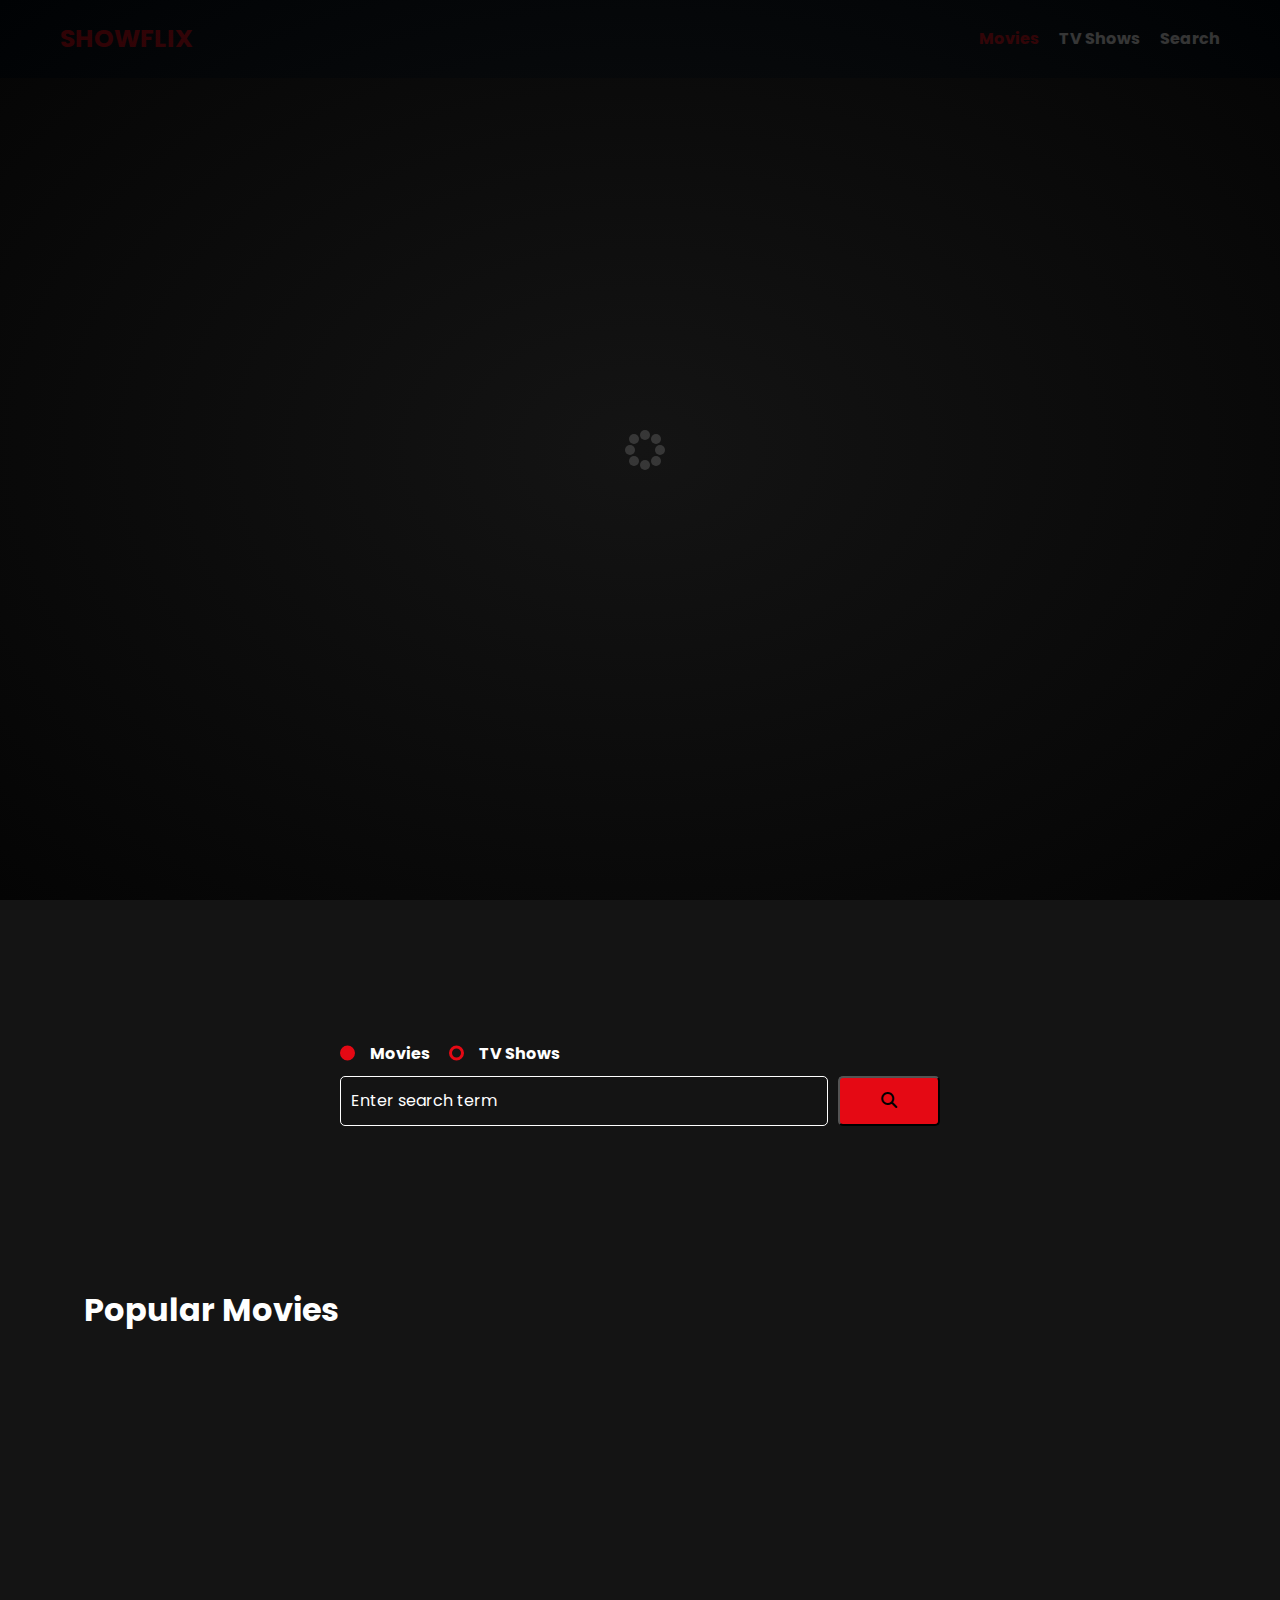
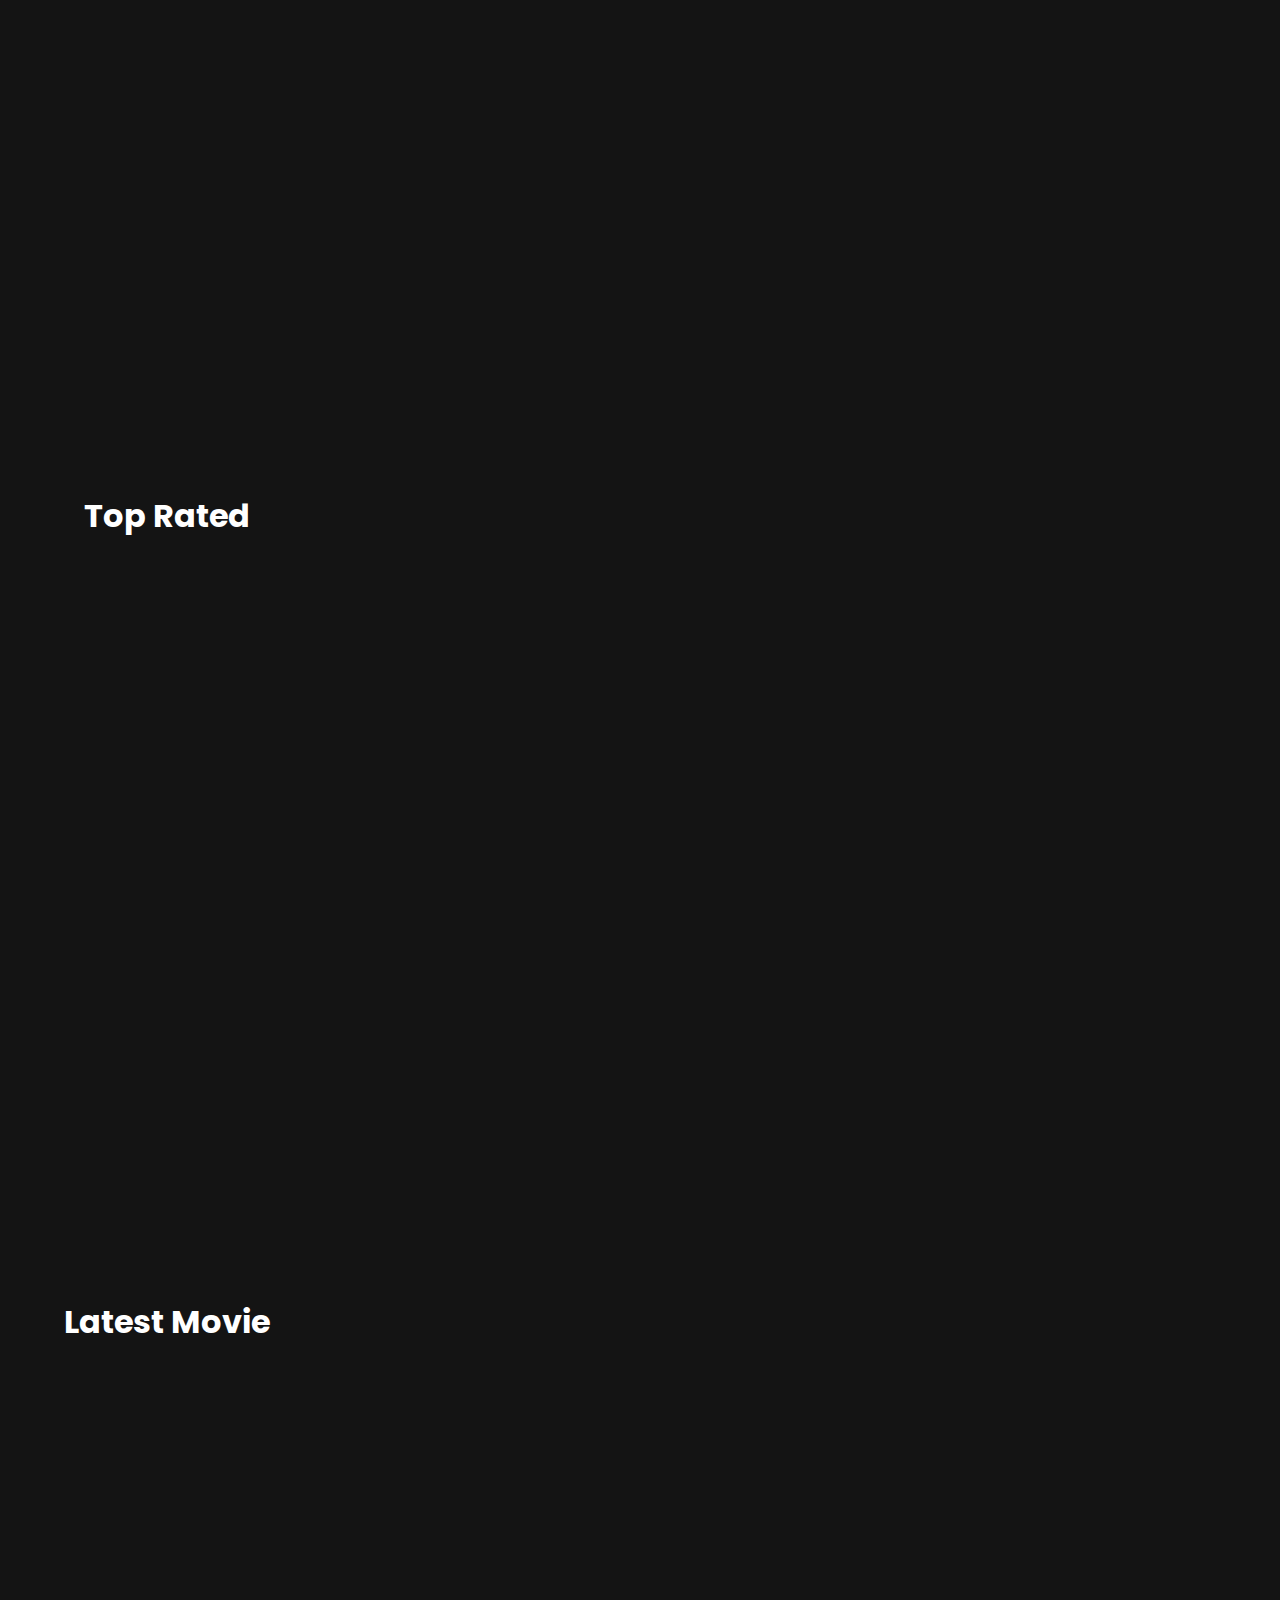
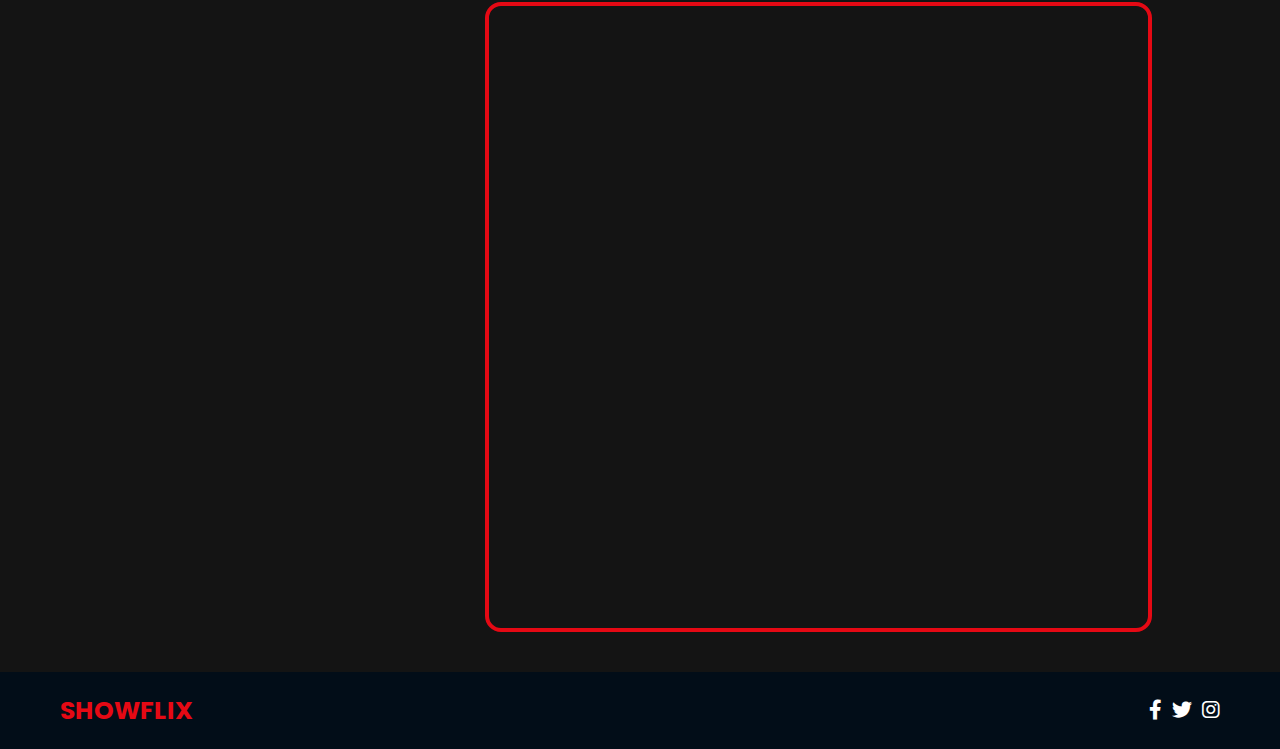
==== index.html @ 5c9a3d59 "Add files via upload" ====
<!DOCTYPE html>
<html lang="en">

<head>
    <meta charset="UTF-8" />
    <meta http-equiv="X-UA-Compatible" content="IE=edge">
    <meta name="viewport" content="width=device-width, initial-scale=1.0">
    <link rel="preconnect" href="https://fonts.googleapis.com">
    <link rel="preconnect" href="https://fonts.gstatic.com" crossorigin>
    <link href="https://fonts.googleapis.com/css2?family=Poppins:wght@300;400;700&display=swap" rel="stylesheet">
    <link rel="stylesheet" href="lib/swiper.css">
    <link rel="stylesheet" href="lib/fontawesome.css">
    <link rel="stylesheet" href="css/style.css">
    <link rel="stylesheet" href="css/spinner.css">
    <script src="lib/swiper.js"></script>
    <script src="js/script.js" defer></script>
    <title>ShowFlix</title>
</head>

<body>
    <header class="main-header">
        <div class="container">
            <div class="logo">
                <a href="/index.html"><span class="text-secondary">ShowFlix</span></a>
            </div>

            <nav>
                <ul>
                    <li>
                        <a href="/index.html" class="nav-link">Movies</a>
                    </li>
                    <li>
                        <a href="/shows.html" class="nav-link">TV Shows</a>
                    </li>
                    <li>
                        <a href="#search" class="nav-link">Search</a>
                    </li>
                </ul>
            </nav>
        </div>
    </header>

    <!-- Hero Slider Section -->
    <section class="hero-section">
        <div class="swiper-1">
            <div class="swiper-wrapper"></div>
        </div>
    </section>

    <!-- Search Movies -->
    <section class="search" id="search">
        <div class="container">
            <div id="alert"></div>
            <form action="/search.html" class="search-form">
                <!-- movies and shows radio box -->
                <div class="search-radio">
                    <input type="radio" id="movie" name="type" value="movie" checked>
                    <label for="movie">Movies</label>
                    <input type="radio" id="tv" name="type" value="tv">
                    <label for="tv">TV Shows</label>
                </div>


                <div class="search-flex">
                    <input type="text" name="search-term" id="search-term" placeholder="Enter search term">
                    <button class="btn" type="submit">
                        <i class="fas fa-search"></i>
                    </button>
                </div>
            </form>
        </div>
    </section>

    <!-- Popular Movies Slider Section -->
    <section class="container popular">
        <h2>Popular Movies</h2>
        <div class="swiper-2">
            <div class="swiper-wrapper"></div>
    </section>

    <!-- Top Rated Slider Section -->
    <section class="container top-rated">
        <h2>Top Rated</h2>
        <div class="swiper-2">
            <div class="swiper-wrapper"></div>
    </section>

    <!-- Latest Movie Section -->
    <div class="latest">
        <h2>Latest Movie</h2>
        <section class="latest-movie">

        </section>
    </div>


    <!-- Vertical slide Section-->
    <section class="grid">
        <div class="swiper-3">
            <div class="swiper-wrapper"></div>
        </div>

        <div class="content-overview"></div>
    </section>

    <!-- Footer -->
    <footer class="main-footer">
        <div class="container">
            <div class="logo"><span class="text-secondary">ShowFlix</span></div>
            <div class="social-links">
                <a href="https://www.facebook.com" target="_blank"><i class="fab fa-facebook-f"></i></a>
                <a href="https://www.twitter.com" target="_blank"><i class="fab fa-twitter"></i></a>
                <a href="https://www.instagram.com" target="_blank"><i class="fab fa-instagram"></i></a>
            </div>
        </div>
    </footer>


    <div class="spinner"></div>
</body>

</html>
---- css/style.css ----
@import url('https://fonts.googleapis.com/css2?family=Poppins:wght@300;400;700&display=swap');

/* || CSS RESET */
*,
*::before,
*::after {
    box-sizing: border-box;
}

* {
    font: inherit;
    margin: 0;
    padding: 0;
}

ul[role="list"],
ol[role="list"] {
    list-style: none;
}

html:focus-within {
    scroll-behavior: smooth;
}

html,
body {
    height: 100%;
}

body {
    line-height: 1.5;
    text-rendering: optimizeSpeed;
}

a:not([class]) {
    text-decoration-skip-ink: auto;
}

img,
picture,
svg {
    display: block;
    max-width: 100%;
}

/* || RESET ENDS */
:root {
    --color-primary: #141414;
    --color-secondary: #e50914;
    --color-white: #ffff;
}

body {
    font-family: 'Poppins', sans-serif;
    font-size: 1rem;
    background: var(--color-primary);
    color: var(--color-white);
    overflow-x: hidden;
}

a {
    color: var(--color-white);
    text-decoration: none;
}

ul {
    list-style: none;
}

.text-primary {
    color: var(--color-secondary);
}

.text-secondary {
    color: var(--color-secondary);
}

.container {
    max-width: 1200px;
    width: 100%;
    margin: 0 auto;
    padding: 0 20px;
}

.main-header .container {
    display: flex;
    justify-content: space-between;
    align-items: center;
    padding: 0 20px;
}

.main-header {
    padding: 20px 0;
    background: #020d18;
}

.main-header .logo {
    color: #fff;
    font-size: 25px;
    font-weight: 700;
    text-transform: uppercase;
}

.main-header ul {
    display: flex;
}

.main-header ul li {
    margin-left: 20px;
}

.main-header ul li a {
    font-size: 16px;
    font-weight: bold;
}

.main-header ul li a:hover {
    color: var(--color-secondary);
}

.active {
    color: var(--color-secondary);
    font-weight: 700;
}

/* Hero Section */
.hero-section .width-control {
    width: 100%;
    padding-left: 6em;
    text-align: left;
    font-weight: bold;
}

.hero-section .overview,
.hero-section .title {
    width: 50%;
}

.hero-section span {
    color: var(--color-secondary);
    font-weight: bold;
}

.hero-section .title {
    font-size: 4em;
    font-weight: bold;
    text-transform: uppercase;
}

.hero-section .rating,
.hero-section .overview,
.hero-section .releaseDate {
    margin-bottom: 1.2em;
}

.hero-section .rating i {
    color: #ecba12;
}

/* Upcoming */
.top-rated,
.popular,
.latest,
.airing {
    max-width: 90%;
    margin-top: 6em;
}

.top-rated h2,
.popular h2,
.latest h2,
.airing h2 {
    font-size: 2em;
    font-weight: bold;
    margin-bottom: 1em;
}

.top-rated .swiper-slide:hover,
.popular .swiper-slide:hover,
.airing .swiper-slide:hover {
    transform: scale(1.1);
    transition: all 0.5s ease-in-out;
}

.top-rated .swiper-slide,
.popular .swiper-slide,
.airing .swiper-slide {
    height: fit-content;
}

.swiper-rating {
    padding: 10px;
    font-weight: bold;
}

/* Search */
.search {
    padding: 4em;
}

.search .container {
    display: flex;
    justify-content: center;
    align-items: center;
    flex-direction: column;
}

.search .container h2 {
    margin-bottom: 20px;
}

.search .container form {
    width: 100%;
    max-width: 600px;
}

.search-radio label {
    margin-right: 15px;
    font-weight: bold;
}

.search-flex {
    display: flex;
    justify-content: space-between;
    align-items: center;
    margin-top: 10px;
}

.search .container form input[type='text'] {
    flex: 6;
    width: 100%;
    height: 50px;
    padding: 10px;
    margin-right: 10px;
    border: 1px solid var(--color-white);
    border-radius: 5px;
    background: transparent;
    color: var(--color-white);
}

.search .container form input[type='text']::placeholder {
    color: var(--color-white);
}

.search .container form input[type='text']:focus {
    outline: none;
}

.search .container form button {
    flex: 1;
    display: block;
    width: 100%;
    padding: 10px;
    border-radius: 5px;
    height: 50px;
    cursor: pointer;
    background: var(--color-secondary);
    color: #000;
}

.search .container form button:hover {
    background: transparent;
    color: var(--color-white);
    border-color: var(--color-secondary);
}

.search-radio input[type="radio"] {
    display: none;
}

.search-radio label {
    position: relative;
    padding-left: 30px;
    cursor: pointer;
}

.search-radio label::before {
    content: "";
    position: absolute;
    left: 0;
    top: 50%;
    transform: translateY(-50%);
    width: 15px;
    height: 15px;
    border: 3px solid var(--color-secondary);
    border-radius: 50%;
}

.search-radio input[type="radio"]:checked+label::before {
    background: var(--color-secondary);
    border: 2px solid var(--color-secondary);
}

/* Slider */
.swiper-1 {
    width: 100%;
    height: 100vh;
}

.swiper-2 {
    width: 100%;
    height: 70vh;
}

.swiper-slide {
    text-align: center;
    font-size: 18px;
    background: #020d18;
    display: flex;
    flex-direction: column;
    justify-content: center;
    align-items: center;
    background-size: cover;
    background-position: center;
    background-repeat: no-repeat;
}

.swiper-slide img {
    display: block;
    width: 100%;
    height: 100%;
    object-fit: cover;
}

/* the Vertical slide Section */
.grid {
    display: grid;
    grid-template-columns: 1fr 2fr;
    max-width: 80%;
    grid-gap: 3em;
    height: 70vh;
    margin: 2.5em auto;
}


.swiper-3 {
    grid-column: 1/2;
    width: 100%;
    background: var(--color-primary);
    padding: 3em 1em;
}

.content-overview {
    grid-column: 2/4;
    padding: 4em;
    color: white;
    border-radius: 1em;
    height: 100%;
    display: flex;
    flex-direction: column;
    justify-content: center;
    border: 4px solid var(--color-secondary);
    font-weight: bold;
}

.content-overview .overview,
.content-overview .title {
    width: 80%;
}

.content-overview span {
    color: var(--color-secondary);
}

.content-overview .overview {
    max-height: 150px;
    overflow-y: auto;
}

::-webkit-scrollbar {
    width: 7px;
}

::-webkit-scrollbar-thumb {
    background-color: var(--color-secondary);
    border-radius: 1em;
}

.content-overview .title {
    font-size: 4em;
    text-transform: uppercase;
}

.content-overview .rating,
.content-overview .overview,
.content-overview .releaseDate {
    margin-bottom: 1.2em;
}

.content-overview .rating i {
    color: #ecba12;
}

.card {
    padding: 1em;
    width: 100%;
}

.card .card-title {
    font-weight: bold;
    font-size: 1.3em;
    margin: 0;
    color: white;
}

.card .releaseDate {
    color: white;
}

.grid .swiper-slide,
.top-rated .swiper-slide,
.popular .swiper-slide,
.airing .swiper-slide {
    border-radius: 1em;
    width: 100%;
    display: flex;
    align-items: flex-end;
    background-size: contain;
    background-position: center center;
    background-repeat: no-repeat;
}

.grid .swiper-slide-active {
    border: 4px solid var(--color-secondary);
}

/* Latest movie */

.latest {
    margin: 6em auto;
}

.latest-movie {
    display: grid;
    grid-template-columns: 1fr 1fr;
    padding-left: 6em;
    text-align: left;
    font-weight: bold;
    background-repeat: no-repeat;
    background-size: cover;
    background-position: center;
    border-radius: .5em;
    align-items: center;
    padding: 4em;
    grid-gap: 2em;
}

.latest-movie span {
    color: var(--color-secondary);
    font-weight: bold;
}

.latest-movie .title {
    font-size: 4em;
    font-weight: bold;
    text-transform: uppercase;
    margin-bottom: 0;
}

.latest-movie .rating,
.latest-movie .overview,
.latest-movie .releaseDate {
    margin-bottom: 1.2em;
}

.latest-movie .rating i {
    color: #ecba12;
}

.latest-movie h3 {
    font-size: 3em;
    color: var(--color-secondary);
    margin: .5em 0;
}


/* Button */
.btn {
    display: inline-block;
    padding: 0.5rem 1rem;
    border-radius: 5px;
    color: #fff;
    cursor: pointer;
    background: var(--color-secondary);
    transition: all 0.3s ease-in-out;
}

.btn:hover {
    background: var(--color-primary);
    border: 1px solid var(--color-secondary);
}


/* Footer */
.main-footer {
    background: #020d18;
    padding: 20px 0;
    margin-top: 20px;
}

.main-footer .container {
    display: flex;
    justify-content: space-between;
    align-items: center;
}

.main-footer .container .logo {
    color: var(--color-white);
    font-size: 25px;
    font-weight: 700;
    text-transform: uppercase;
}

.main-footer .container .social-links {
    display: flex;
    font-size: 20px;
}

.main-footer .container .social-links a {
    margin-left: 10px;
    color: var(--color-white);
}

.main-footer .container .social-links a:hover {
    color: var(--color-secondary);
}
---- css/spinner.css ----
.spinner {
    position: fixed;
    z-index: 999;
    height: 2em;
    width: 2em;
    overflow: show;
    margin: auto;
    top: 0;
    left: 0;
    bottom: 0;
    right: 0;
    display: none;
}

.show {
    display: block;
}

/* Transparent Overlay */
.spinner:before {
    content: '';
    display: block;
    position: fixed;
    top: 0;
    left: 0;
    width: 100%;
    height: 100%;
    background: radial-gradient(rgba(20, 20, 20, 0.8), rgba(0, 0, 0, 0.8));

    background: -webkit-radial-gradient(rgba(20, 20, 20, 0.8),
            rgba(0, 0, 0, 0.8));
}

/* :not(:required) hides these rules from IE9 and below */
.spinner:not(:required) {
    /* hide "loading..." text */
    font: 0/0 a;
    color: transparent;
    text-shadow: none;
    background-color: transparent;
    border: 0;
}

.spinner:not(:required):after {
    content: '';
    display: block;
    font-size: 10px;
    width: 1em;
    height: 1em;
    margin-top: -0.5em;
    -webkit-animation: spinner 150ms infinite linear;
    -moz-animation: spinner 150ms infinite linear;
    -ms-animation: spinner 150ms infinite linear;
    -o-animation: spinner 150ms infinite linear;
    animation: spinner 150ms infinite linear;
    border-radius: 0.5em;
    -webkit-box-shadow: rgba(255, 255, 255, 0.75) 1.5em 0 0 0,
        rgba(255, 255, 255, 0.75) 1.1em 1.1em 0 0,
        rgba(255, 255, 255, 0.75) 0 1.5em 0 0,
        rgba(255, 255, 255, 0.75) -1.1em 1.1em 0 0,
        rgba(255, 255, 255, 0.75) -1.5em 0 0 0,
        rgba(255, 255, 255, 0.75) -1.1em -1.1em 0 0,
        rgba(255, 255, 255, 0.75) 0 -1.5em 0 0,
        rgba(255, 255, 255, 0.75) 1.1em -1.1em 0 0;
    box-shadow: rgba(255, 255, 255, 0.75) 1.5em 0 0 0,
        rgba(255, 255, 255, 0.75) 1.1em 1.1em 0 0,
        rgba(255, 255, 255, 0.75) 0 1.5em 0 0,
        rgba(255, 255, 255, 0.75) -1.1em 1.1em 0 0,
        rgba(255, 255, 255, 0.75) -1.5em 0 0 0,
        rgba(255, 255, 255, 0.75) -1.1em -1.1em 0 0,
        rgba(255, 255, 255, 0.75) 0 -1.5em 0 0,
        rgba(255, 255, 255, 0.75) 1.1em -1.1em 0 0;
}

/* Animation */

@-webkit-keyframes spinner {
    0% {
        -webkit-transform: rotate(0deg);
        -moz-transform: rotate(0deg);
        -ms-transform: rotate(0deg);
        -o-transform: rotate(0deg);
        transform: rotate(0deg);
    }

    100% {
        -webkit-transform: rotate(360deg);
        -moz-transform: rotate(360deg);
        -ms-transform: rotate(360deg);
        -o-transform: rotate(360deg);
        transform: rotate(360deg);
    }
}

@-moz-keyframes spinner {
    0% {
        -webkit-transform: rotate(0deg);
        -moz-transform: rotate(0deg);
        -ms-transform: rotate(0deg);
        -o-transform: rotate(0deg);
        transform: rotate(0deg);
    }

    100% {
        -webkit-transform: rotate(360deg);
        -moz-transform: rotate(360deg);
        -ms-transform: rotate(360deg);
        -o-transform: rotate(360deg);
        transform: rotate(360deg);
    }
}

@-o-keyframes spinner {
    0% {
        -webkit-transform: rotate(0deg);
        -moz-transform: rotate(0deg);
        -ms-transform: rotate(0deg);
        -o-transform: rotate(0deg);
        transform: rotate(0deg);
    }

    100% {
        -webkit-transform: rotate(360deg);
        -moz-transform: rotate(360deg);
        -ms-transform: rotate(360deg);
        -o-transform: rotate(360deg);
        transform: rotate(360deg);
    }
}

@keyframes spinner {
    0% {
        -webkit-transform: rotate(0deg);
        -moz-transform: rotate(0deg);
        -ms-transform: rotate(0deg);
        -o-transform: rotate(0deg);
        transform: rotate(0deg);
    }

    100% {
        -webkit-transform: rotate(360deg);
        -moz-transform: rotate(360deg);
        -ms-transform: rotate(360deg);
        -o-transform: rotate(360deg);
        transform: rotate(360deg);
    }
}
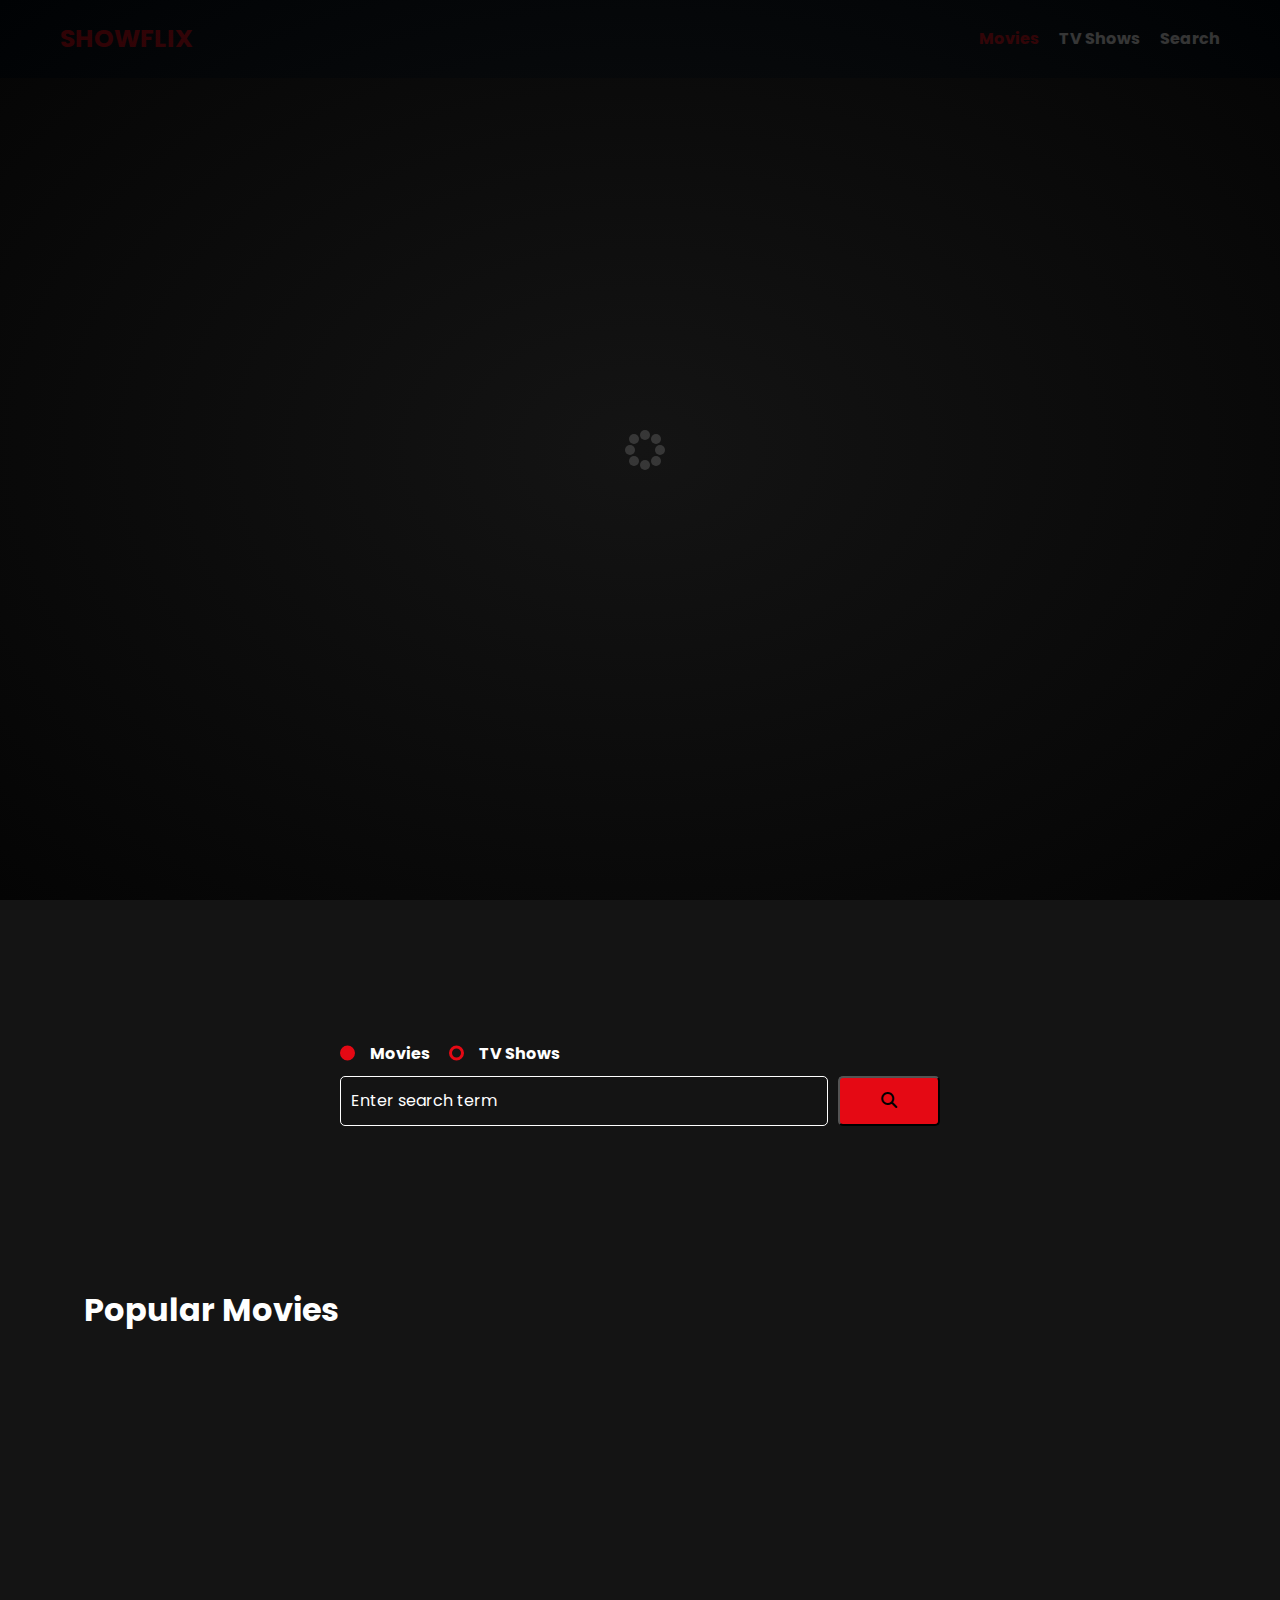
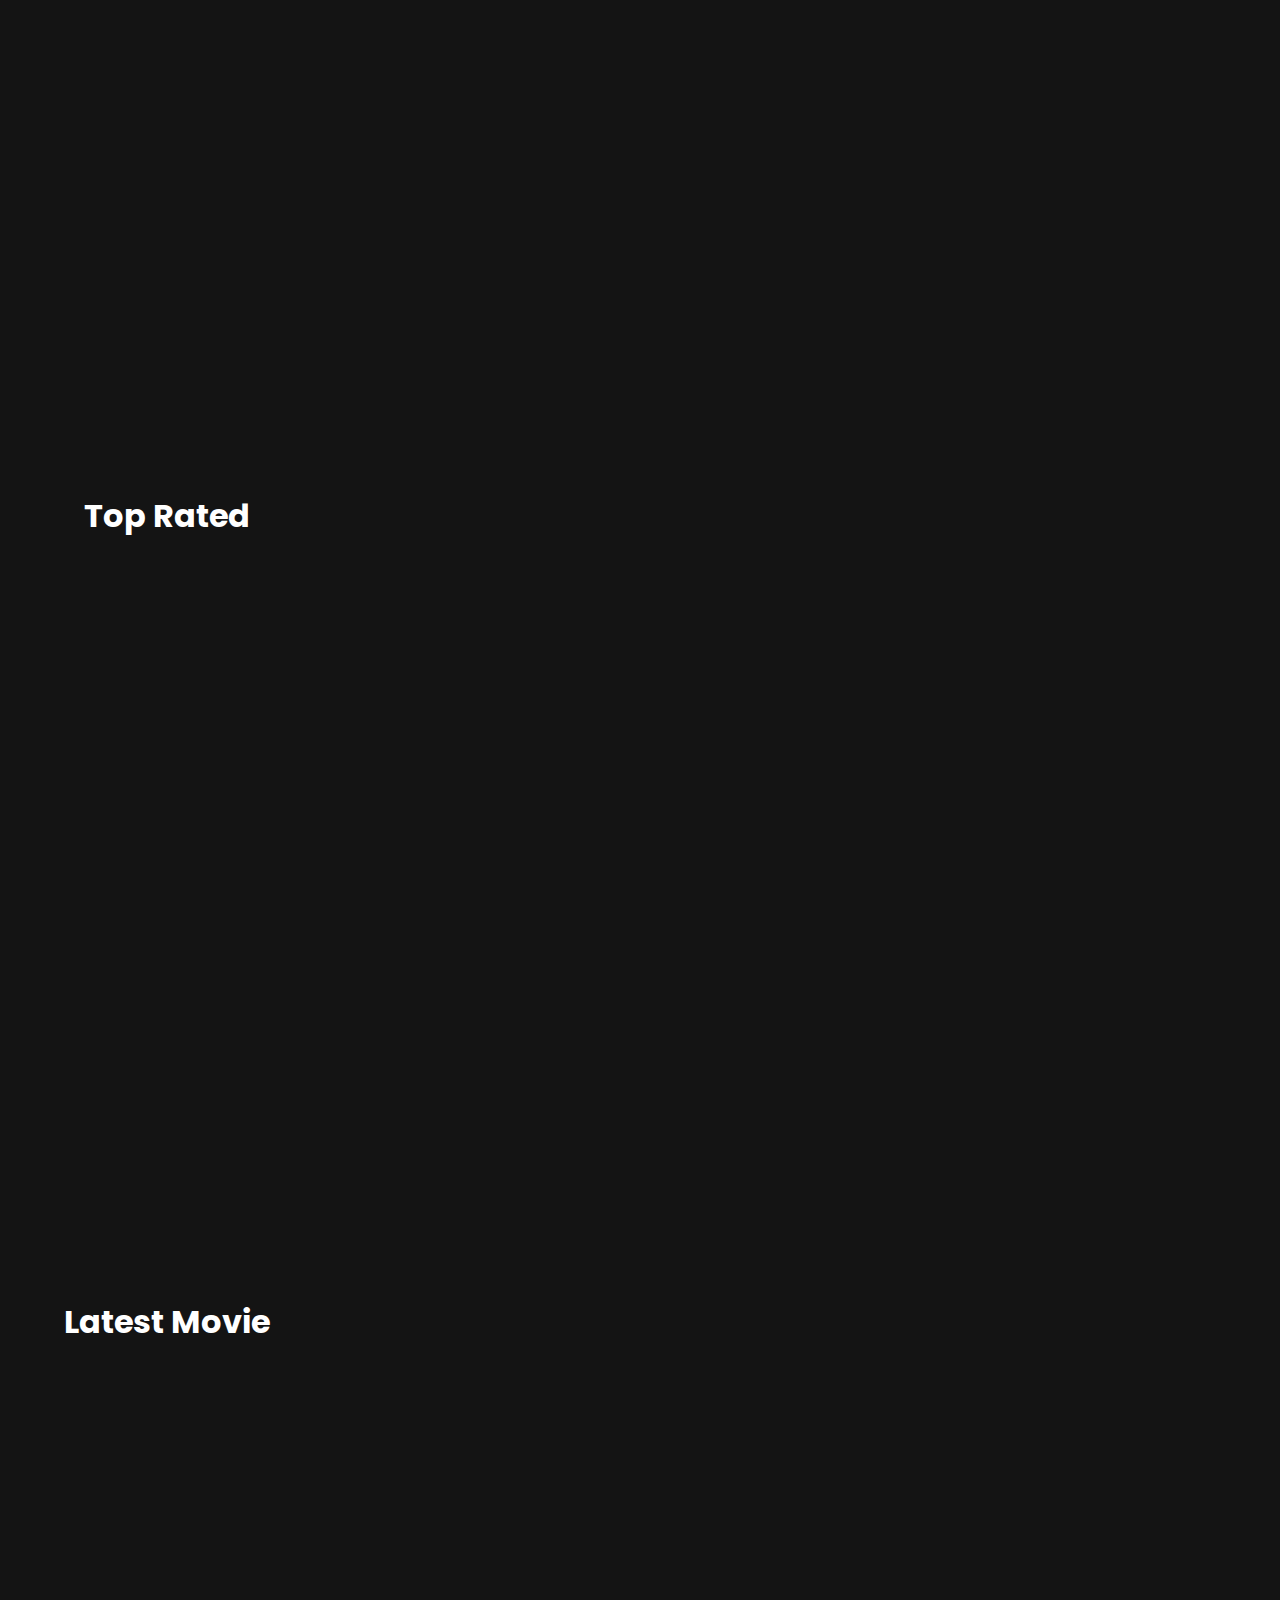
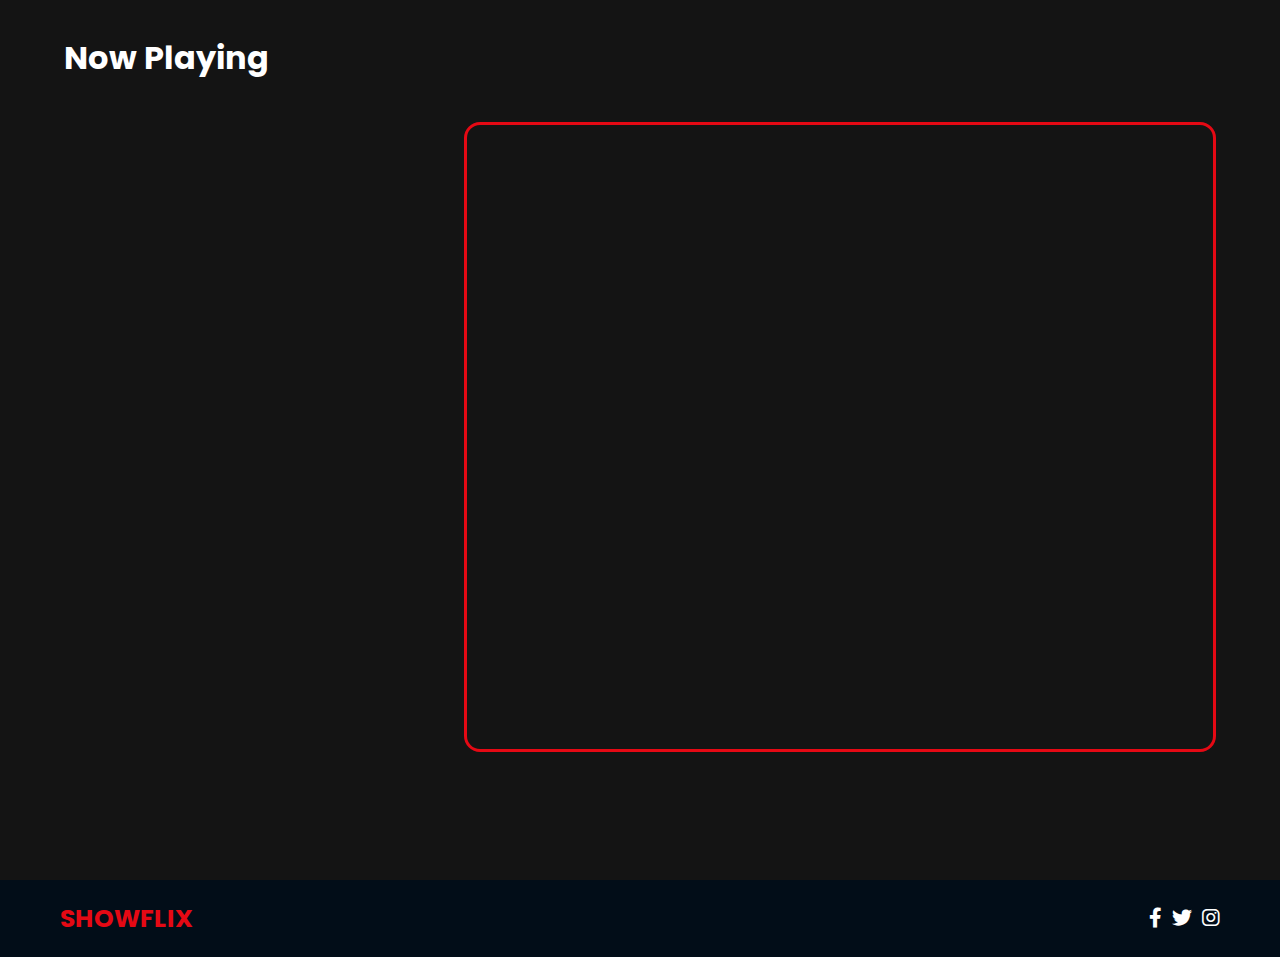
==== commit 2dc05110: "Refactored the code for the movies and tvshows page" ====
--- a/index.html
+++ b/index.html
@@ -95,13 +95,16 @@
 
 
     <!-- Vertical slide Section-->
-    <section class="grid">
-        <div class="swiper-3">
-            <div class="swiper-wrapper"></div>
-        </div>
+    <div class="airingToday">
+        <h2>Now Playing</h2>
+        <section class="grid">
+            <div class="swiper-3">
+                <div class="swiper-wrapper"></div>
+            </div>
 
-        <div class="content-overview"></div>
-    </section>
+            <div class="content-overview"></div>
+        </section>
+    </div>
 
     <!-- Footer -->
     <footer class="main-footer">
--- a/css/style.css
+++ b/css/style.css
@@ -161,7 +161,8 @@
 .top-rated,
 .popular,
 .latest,
-.airing {
+.airing,
+.airingToday {
     max-width: 90%;
     margin-top: 6em;
 }
@@ -169,7 +170,8 @@
 .top-rated h2,
 .popular h2,
 .latest h2,
-.airing h2 {
+.airing h2,
+.airingToday h2 {
     font-size: 2em;
     font-weight: bold;
     margin-bottom: 1em;
@@ -332,6 +334,15 @@
     margin: 2.5em auto;
 }
 
+.airingToday .grid {
+    max-width: 100%;
+}
+
+.airingToday {
+    max-width: 90%;
+    margin: 8em auto;
+}
+
 
 .swiper-3 {
     grid-column: 1/2;
@@ -349,7 +360,7 @@
     display: flex;
     flex-direction: column;
     justify-content: center;
-    border: 4px solid var(--color-secondary);
+    border: 3px solid var(--color-secondary);
     font-weight: bold;
 }
 
@@ -379,6 +390,10 @@
 .content-overview .title {
     font-size: 4em;
     text-transform: uppercase;
+}
+
+.airingToday .content-overview .title {
+    margin-bottom: 0;
 }
 
 .content-overview .rating,
@@ -421,7 +436,7 @@
 }
 
 .grid .swiper-slide-active {
-    border: 4px solid var(--color-secondary);
+    border: 3px solid var(--color-secondary);
 }
 
 /* Latest movie */
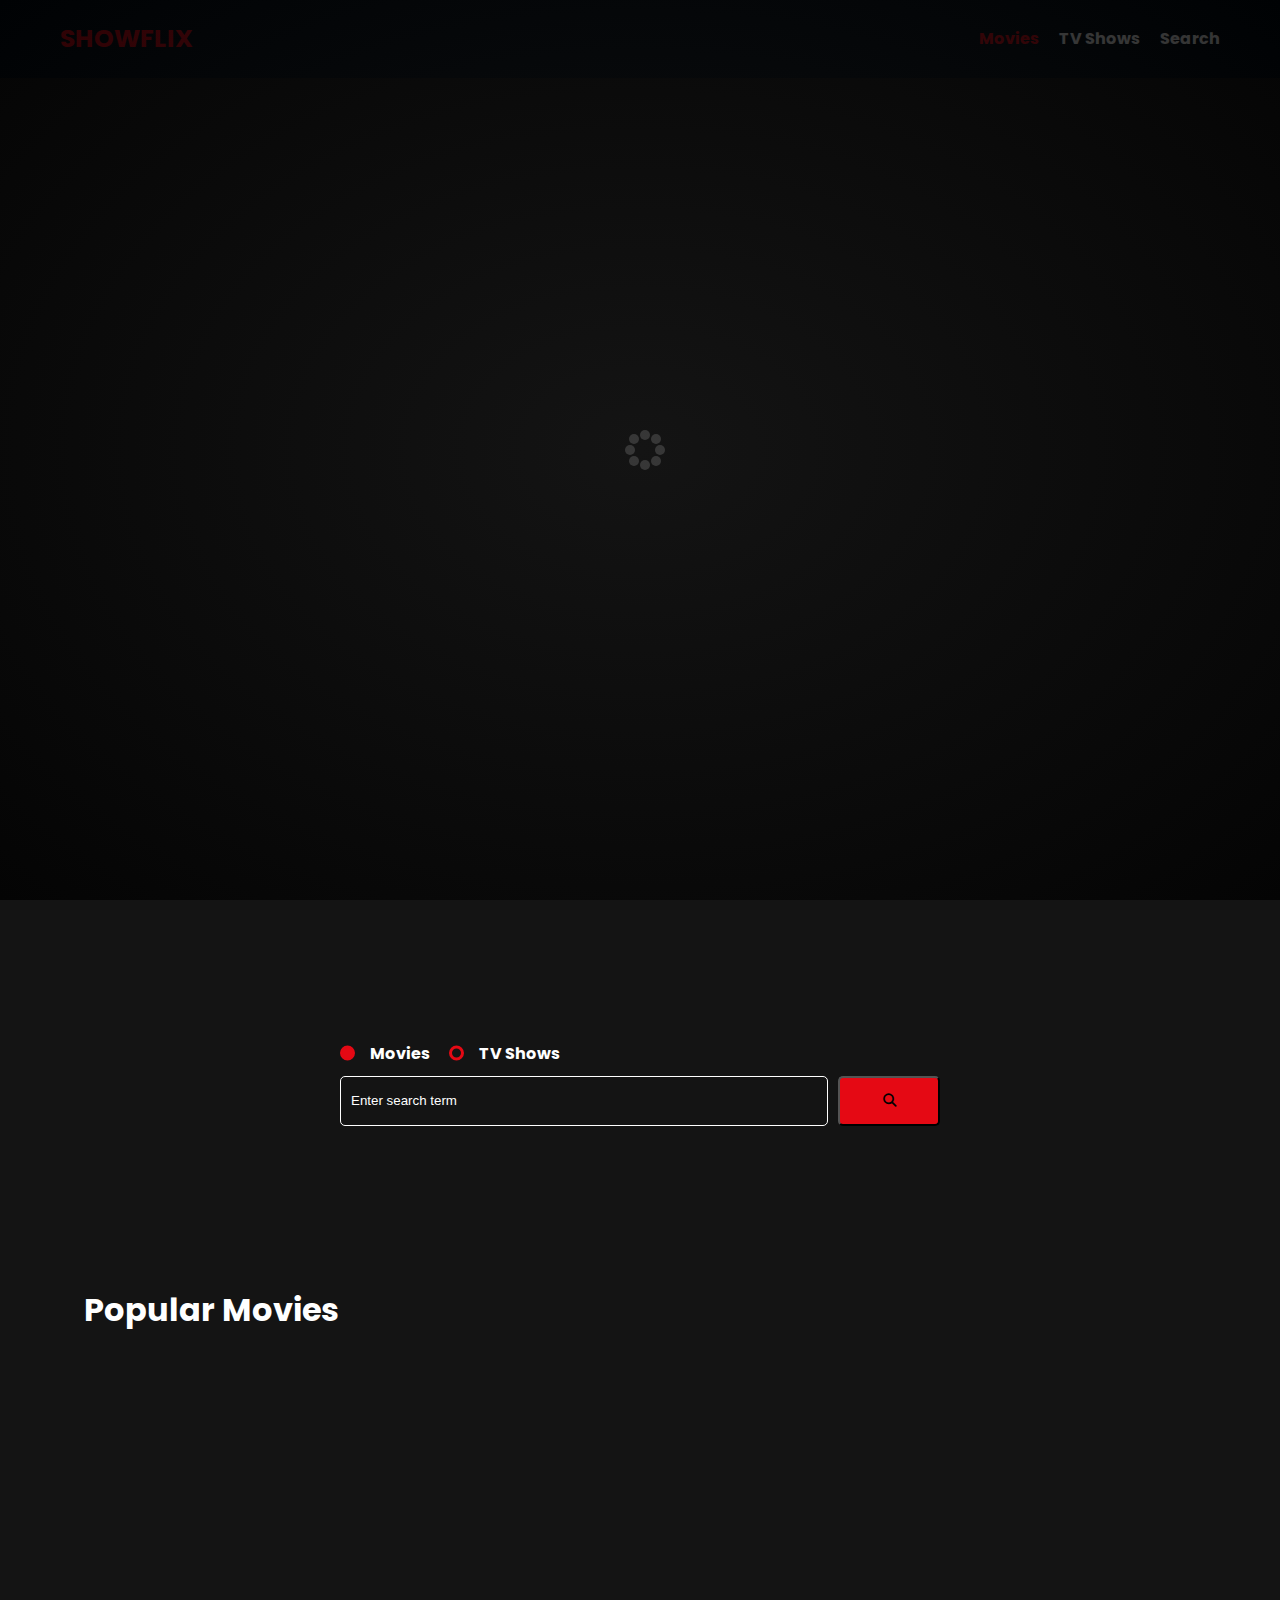
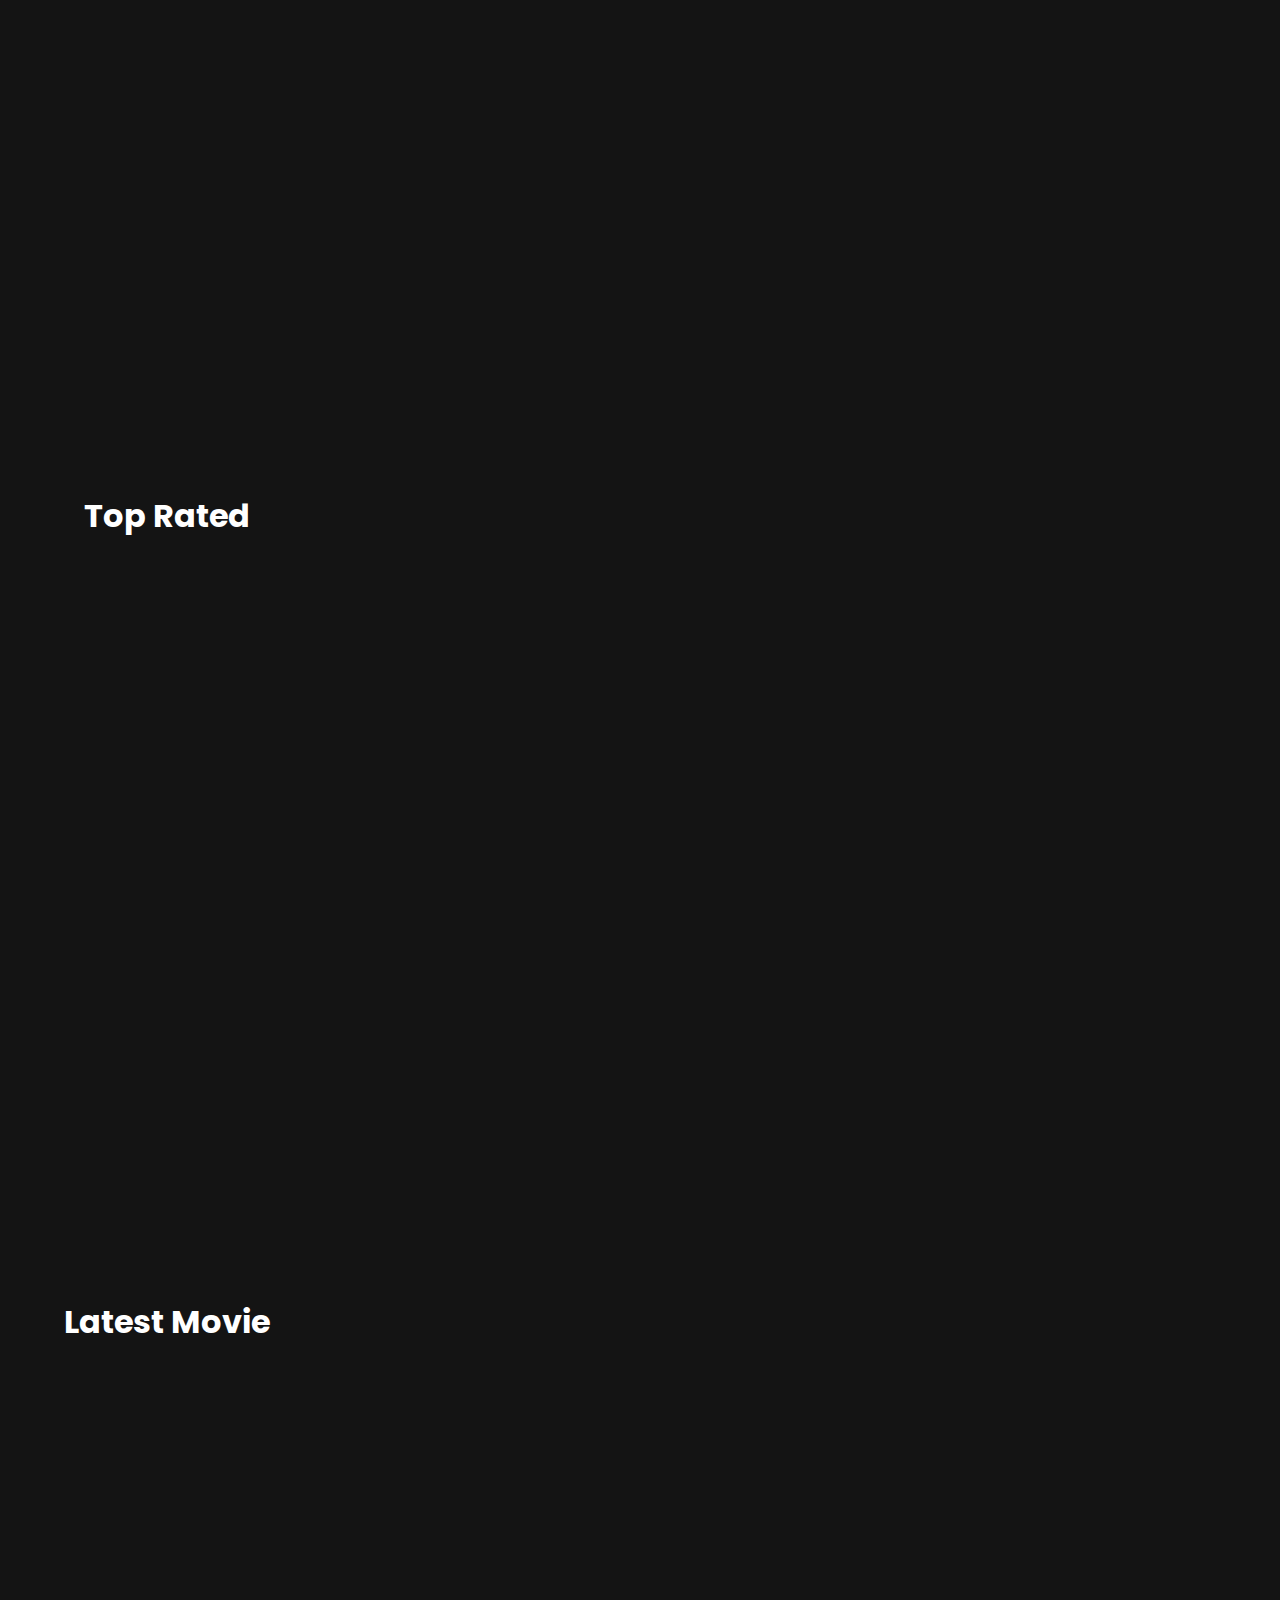
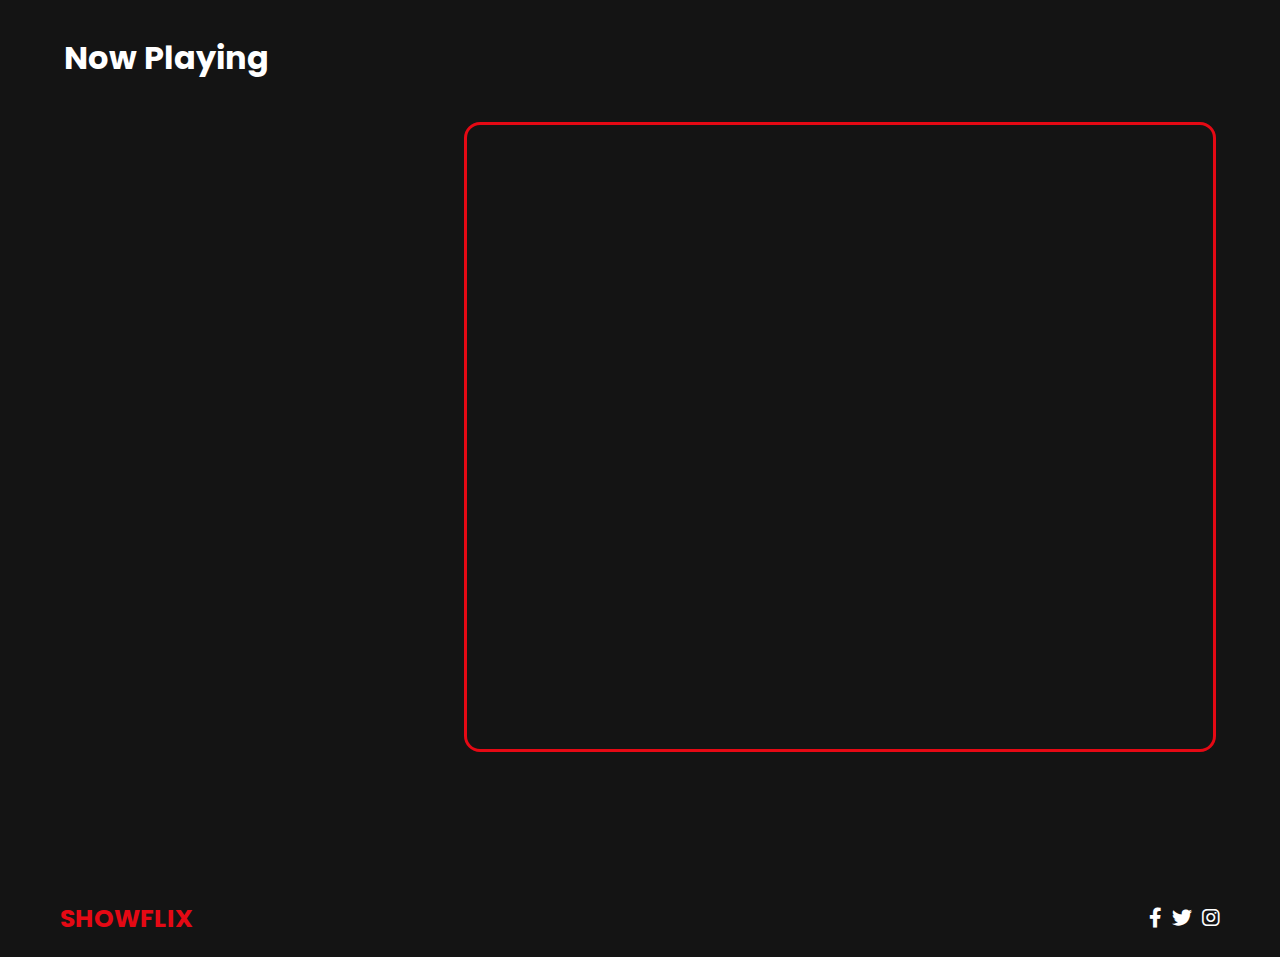
==== commit 85bf3f16: "minor fixesin the html code" ====
--- a/index.html
+++ b/index.html
@@ -26,15 +26,9 @@
 
             <nav>
                 <ul>
-                    <li>
-                        <a href="/index.html" class="nav-link">Movies</a>
-                    </li>
-                    <li>
-                        <a href="/shows.html" class="nav-link">TV Shows</a>
-                    </li>
-                    <li>
-                        <a href="#search" class="nav-link">Search</a>
-                    </li>
+                    <li><a href="/index.html" class="nav-link">Movies</a></li>
+                    <li><a href="/shows.html" class="nav-link">TV Shows</a></li>
+                    <li><a href="#search" class="nav-link">Search</a></li>
                 </ul>
             </nav>
         </div>
@@ -88,11 +82,8 @@
     <!-- Latest Movie Section -->
     <div class="latest">
         <h2>Latest Movie</h2>
-        <section class="latest-movie">
-
-        </section>
+        <section class="latest-movie"></section>
     </div>
-
 
     <!-- Vertical slide Section-->
     <div class="airingToday">
@@ -118,7 +109,6 @@
         </div>
     </footer>
 
-
     <div class="spinner"></div>
 </body>
 
--- a/css/style.css
+++ b/css/style.css
@@ -8,7 +8,6 @@
 }
 
 * {
-    font: inherit;
     margin: 0;
     padding: 0;
 }
@@ -157,12 +156,13 @@
     color: #ecba12;
 }
 
-/* Upcoming */
 .top-rated,
 .popular,
 .latest,
 .airing,
-.airingToday {
+.airingToday,
+.similar,
+.recommended {
     max-width: 90%;
     margin-top: 6em;
 }
@@ -171,7 +171,9 @@
 .popular h2,
 .latest h2,
 .airing h2,
-.airingToday h2 {
+.airingToday h2,
+.similar h2,
+.recommended h2 {
     font-size: 2em;
     font-weight: bold;
     margin-bottom: 1em;
@@ -179,14 +181,18 @@
 
 .top-rated .swiper-slide:hover,
 .popular .swiper-slide:hover,
-.airing .swiper-slide:hover {
+.airing .swiper-slide:hover,
+.similar .swiper-slide:hover,
+.recommended .swiper-slide:hover {
     transform: scale(1.1);
     transition: all 0.5s ease-in-out;
 }
 
 .top-rated .swiper-slide,
 .popular .swiper-slide,
-.airing .swiper-slide {
+.airing .swiper-slide,
+.similar .swiper-slide,
+.recommended .swiper-slide {
     height: fit-content;
 }
 
@@ -343,7 +349,6 @@
     margin: 8em auto;
 }
 
-
 .swiper-3 {
     grid-column: 1/2;
     width: 100%;
@@ -425,7 +430,9 @@
 .grid .swiper-slide,
 .top-rated .swiper-slide,
 .popular .swiper-slide,
-.airing .swiper-slide {
+.airing .swiper-slide,
+.similar .swiper-slide,
+.recommended .swiper-slide {
     border-radius: 1em;
     width: 100%;
     display: flex;
@@ -440,7 +447,6 @@
 }
 
 /* Latest movie */
-
 .latest {
     margin: 6em auto;
 }
@@ -487,6 +493,62 @@
     color: var(--color-secondary);
     margin: .5em 0;
 }
+
+/* Details */
+.details {
+    padding: 1.6em;
+}
+
+.details span {
+    font-weight: bold;
+    color: var(--color-secondary);
+}
+
+.details i {
+    color: #ecba12;
+}
+
+.details h4,
+.details h5 {
+    font-weight: bold;
+}
+
+.details-top {
+    display: grid;
+    grid-template-columns: 1.2fr 2fr;
+    grid-gap: 4em;
+    margin: 3em 0;
+    align-items: center;
+}
+
+.details h2 {
+    margin: 20px 0;
+    text-align: center;
+    text-transform: uppercase;
+    font-size: 1.6em;
+    font-weight: bold;
+}
+
+.details h5 {
+    font-size: .9em;
+}
+
+
+.details-top p {
+    margin: 20px 0;
+}
+
+.details-top .btn {
+    margin-top: 20px;
+}
+
+.details-bottom li {
+    margin: 15px 0;
+    padding-bottom: 8px;
+    border-bottom: 1px solid #fff;
+    border-color: rgba(255, 255, 255, 0.1);
+}
+
 
 
 /* Button */
@@ -505,10 +567,33 @@
     border: 1px solid var(--color-secondary);
 }
 
+.pagination {
+    margin-top: 20px;
+}
+
+.page-counter {
+    margin-top: 10px;
+}
+
+/* Alert */
+.alert {
+    padding: 10px 20px;
+    margin-bottom: 20px;
+    border-radius: 5px;
+}
+
+.success {
+    background: green;
+}
+
+.error {
+    background: red;
+}
+
 
 /* Footer */
 .main-footer {
-    background: #020d18;
+    background: var(--color-primary);
     padding: 20px 0;
     margin-top: 20px;
 }
@@ -520,7 +605,7 @@
 }
 
 .main-footer .container .logo {
-    color: var(--color-white);
+    color: #fff;
     font-size: 25px;
     font-weight: 700;
     text-transform: uppercase;
@@ -533,9 +618,57 @@
 
 .main-footer .container .social-links a {
     margin-left: 10px;
-    color: var(--color-white);
+    color: #fff;
 }
 
 .main-footer .container .social-links a:hover {
     color: var(--color-secondary);
+}
+
+
+/* Search Page */
+#search-results-wrapper .grid {
+    display: grid;
+    grid-template-columns: repeat(auto-fit, minmax(250px, 1fr));
+    grid-gap: 20px;
+    max-width: 100%;
+    height: fit-content;
+}
+
+
+#search-results-wrapper .card {
+    background: #020d18;
+    padding: 5px;
+}
+
+#search-results-wrapper img {
+    width: 100%;
+    height: 80%;
+}
+
+#search-results-wrapper .card {
+    max-height: fit-content;
+    border-radius: 0 0 1.5em 1.5em;
+    overflow: hidden;
+    text-align: center;
+}
+
+#search-results-heading {
+    text-align: center;
+    text-transform: uppercase;
+}
+
+#search-results-wrapper .card-body {
+    padding: 10px;
+    font-size: 20px;
+}
+
+#search-results-wrapper .card-title {
+    font-size: 16px;
+}
+
+#search-results-wrapper .card:hover {
+    transform: scale(1.05);
+    transition: all 0.5s ease-in-out;
+    background: #0a4b8f;
 }